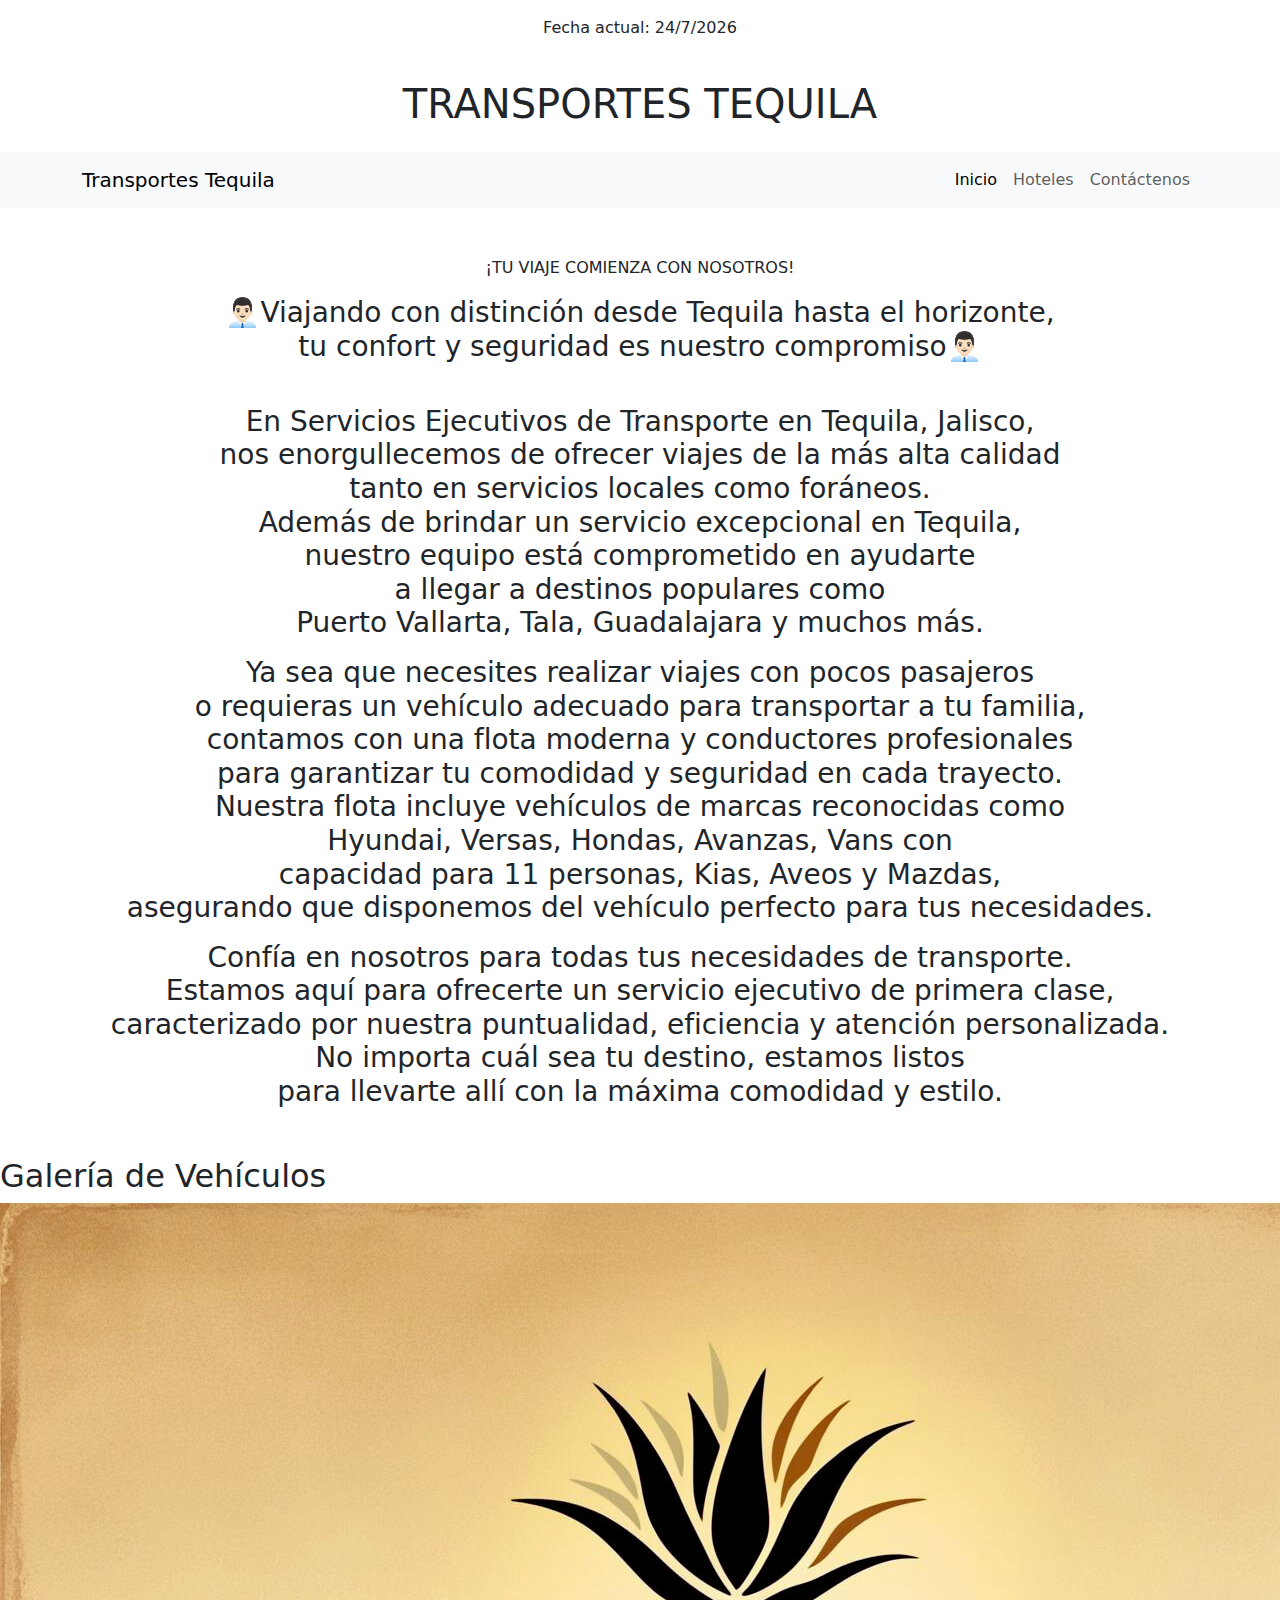
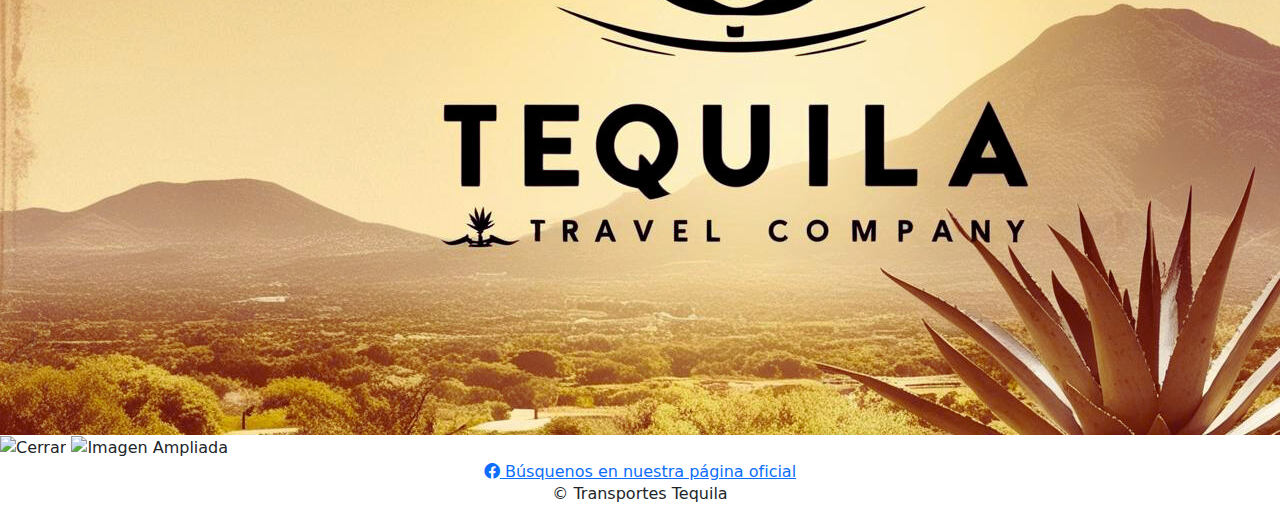
==== index.html @ f08bc749 "Launche 1.3" ====
<!DOCTYPE html>
<html lang="es">
<head>
<meta charset="UTF-8">
<meta name="viewport" content="width=device-width, initial-scale=1.0">
<link href="https://cdn.jsdelivr.net/npm/bootstrap@5.3.3/dist/css/bootstrap.min.css" rel="stylesheet" integrity="sha384-QWTKZyjpPEjISv5WaRU9OFeRpok6YctnYmDr5pNlyT2bRjXh0JMhjY6hW+ALEwIH" crossorigin="anonymous">
<link rel="stylesheet" href="/UBER/pages/style/style.css">
<link rel="stylesheet" href="https://cdnjs.cloudflare.com/ajax/libs/font-awesome/6.0.0-beta3/css/all.min.css">
<title>TRANSPORTES TEQUILA</title>
</head>
<body> 
  <!-- Fecha y Hora -->
    <div class="container text-center py-3">
      <div id="fecha-actual">

      </div>
       <script> 
       const fechaActual = new Date(); const dia = fechaActual.getDate();
        const mes = fechaActual.getMonth() + 1;
         const anio = fechaActual.getFullYear();
          const fechaFormateada = `${dia}/${mes}/${anio}`; 
          document.getElementById("fecha-actual").textContent = `Fecha actual: ${fechaFormateada}`;
           </script> 
           <div id="reloj">   
           </div>
            <script> function actualizarReloj() {
               const ahora = new Date(); 
               const hora = ahora.getHours(); 
               const minutos = ahora.getMinutes(); 
               const segundos = ahora.getSeconds(); 
               const reloj = document.getElementById("reloj"); 
               reloj.textContent = `${hora}:${minutos}:${segundos}`;
                } 
                setInterval(actualizarReloj, 1000);
                 </script> 
                 </div>
                  <!-- Título Principal --> 
                   <div class="text-center my-4"> <h1>TRANSPORTES TEQUILA</h1> </div>

                    <!-- Barra de navegación -->
                      <nav class="navbar navbar-expand-lg navbar-light bg-light"> 
                      <div class="container"> <a class="navbar-brand" href="#">Transportes Tequila</a>
                      <button class="navbar-toggler" type="button" data-bs-toggle="collapse" 
                      data-bs-target="#navbarNav" aria-controls="navbarNav" aria-expanded="false" 
                      aria-label="Toggle navigation"> 
                      <span class="navbar-toggler-icon">
                    </span> 
                  </button> <div class="collapse navbar-collapse" id="navbarNav"> 
                    <ul class="navbar-nav ms-auto"> <li class="nav-item">
                       <a class="nav-link active" aria-current="page" href="index.html">Inicio</a> 
                     </li>
                      <li class="nav-item"> <a class="nav-link" href="hoteles.html">Hoteles</a> 
                      </li> <li class="nav-item"> <a class="nav-link" href="contacto.html">Contáctenos</a> 
                      </li> 
                    </ul> 
                  </div> 
                </div> 
              </nav>
              
              <!-- Contenido Principal --> 
               <div class="container text-center my-5"> 
                <p class="cont">¡TU VIAJE COMIENZA CON NOSOTROS!</p> 
                <h3 class="subtt">👨🏻‍💼Viajando con distinción desde Tequila hasta el horizonte,<br> 
                  tu confort y seguridad es nuestro compromiso👨🏻‍💼<br><br> </h3> 
                
                  <h3> <p class="tt"> En Servicios Ejecutivos de Transporte en Tequila, Jalisco, <br>
                     nos enorgullecemos de ofrecer viajes de la más alta calidad<br>
                     tanto en servicios locales como foráneos. <br>
                     Además de brindar un servicio excepcional en Tequila, <br>
                     nuestro equipo está comprometido en ayudarte <br> 
                     a llegar a destinos populares como <br>
                     Puerto Vallarta, Tala, Guadalajara y muchos más. </p>

                         <!--2-->

                         <p class="tt"> Ya sea que necesites realizar viajes con pocos pasajeros <br>
                           o requieras un vehículo adecuado para transportar a tu familia,<br>
                           contamos con una flota moderna y conductores profesionales <br> 
                           para garantizar tu comodidad y seguridad en cada trayecto. <br>
                           Nuestra flota incluye vehículos de marcas reconocidas como <br>
                           Hyundai, Versas, Hondas, Avanzas, Vans con<br>
                           capacidad para 11 personas, Kias, Aveos y Mazdas, <br>
                           asegurando que disponemos del vehículo perfecto para tus necesidades. </p>
                                
                                <!--3-->

                                <p class="tt"> Confía en nosotros para todas tus necesidades de transporte. <br>
                                   Estamos aquí para ofrecerte un servicio ejecutivo de primera clase,<br>
                                   caracterizado por nuestra puntualidad, eficiencia y atención personalizada. <br>
                                   No importa cuál sea tu destino, estamos listos<br> para
                                   llevarte allí con la máxima comodidad y estilo. </p> </h3> </div>
    </center>

    <!-- Galería -->
    <main id="galeria">
        <section class="gallery">
            <div class="contenedor">
                <h2 class="subtitulo">Galería de Vehículos</h2>
                <div class="contenedor-galeria">
                    <img src="./img/FONDO.png" class="img-galeria" alt="Vehículo">
                </div>
            </div>
        </section>

        <section class="imagen-light">
            <img src="" alt="Cerrar" class="close">
            <img src="" alt="Imagen Ampliada" class="agregar-imagen">
        </section>
    </main>

    <!-- JavaScript -->
    <script src="js/Menu.js"></script>
    <script src="js/Galey.js"></script>

    <!-- Footer -->
    <footer>
        <center>
            <div class="contenedor footer-contenido">
                <div class="contacto">
                    <div class="brand"></div>
                </div>
            </div>
            <div class="redes-sociales">
                <a href="https://www.facebook.com/profile.php?id=100088187539210&mibextid=ZbWKwL" target="_blank">
                    <i class="fab fa-facebook"></i> Búsquenos en nuestra página oficial
                </a>
                <br><h6>&copy; Transportes Tequila</h6>
            </div>
        </center>
    </footer>
</body>
</html>
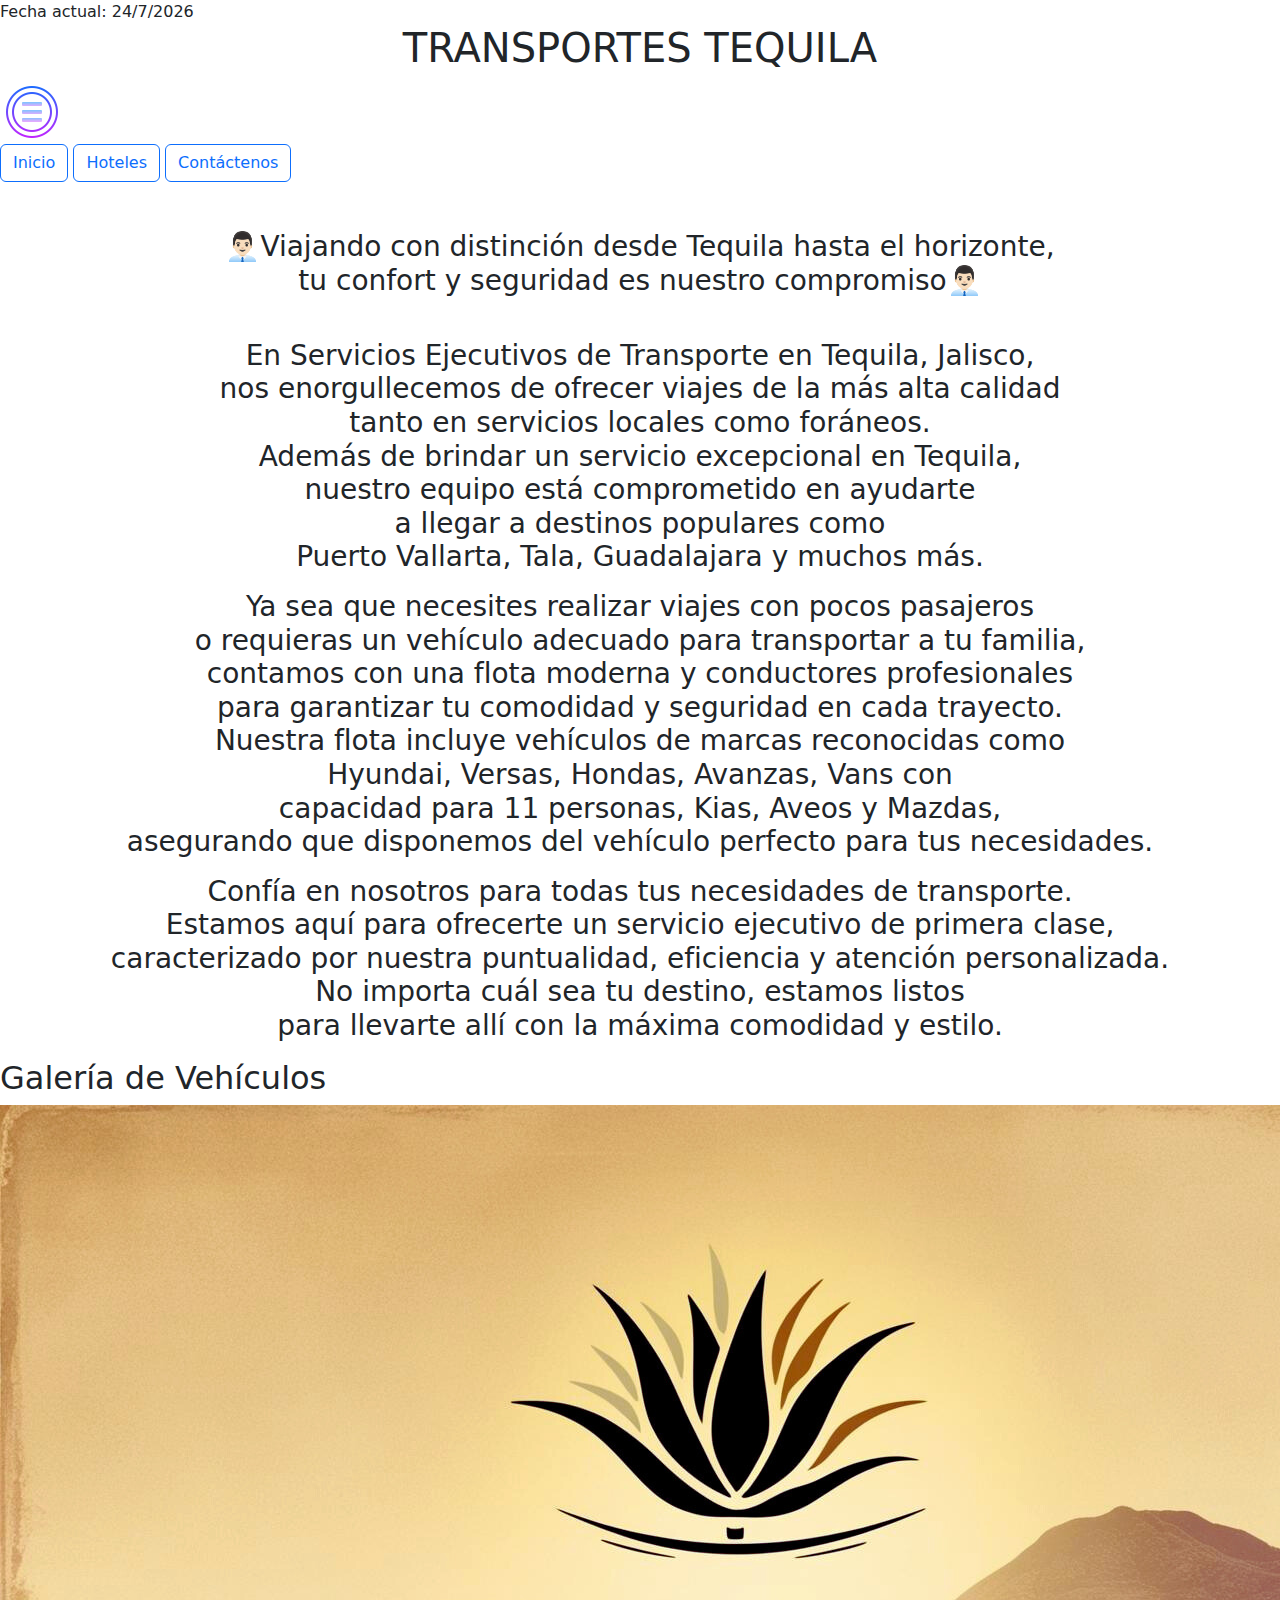
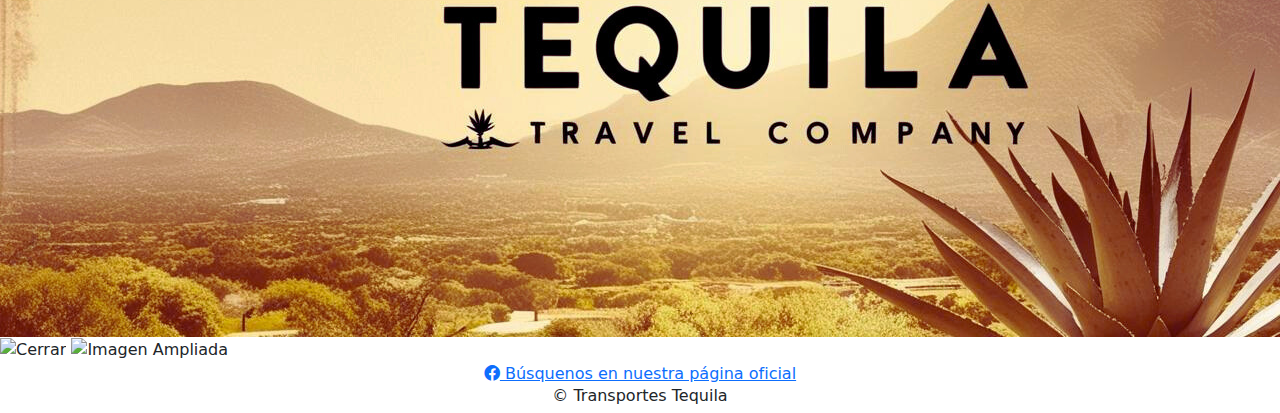
==== commit d9b12207: "Launche 1.05" ====
--- a/index.html
+++ b/index.html
@@ -1,94 +1,87 @@
 <!DOCTYPE html>
 <html lang="es">
 <head>
-<meta charset="UTF-8">
-<meta name="viewport" content="width=device-width, initial-scale=1.0">
-<link href="https://cdn.jsdelivr.net/npm/bootstrap@5.3.3/dist/css/bootstrap.min.css" rel="stylesheet" integrity="sha384-QWTKZyjpPEjISv5WaRU9OFeRpok6YctnYmDr5pNlyT2bRjXh0JMhjY6hW+ALEwIH" crossorigin="anonymous">
-<link rel="stylesheet" href="/UBER/pages/style/style.css">
-<link rel="stylesheet" href="https://cdnjs.cloudflare.com/ajax/libs/font-awesome/6.0.0-beta3/css/all.min.css">
-<title>TRANSPORTES TEQUILA</title>
+    <meta charset="UTF-8">
+    <meta name="viewport" content="width=device-width, initial-scale=1.0">
+    <link href="https://cdn.jsdelivr.net/npm/bootstrap@5.3.3/dist/css/bootstrap.min.css" rel="stylesheet" integrity="sha384-QWTKZyjpPEjISv5WaRU9OFeRpok6YctnYmDr5pNlyT2bRjXh0JMhjY6hW+ALEwIH" crossorigin="anonymous">
+    <link rel="stylesheet" href="/UBER/pages/style/style.css">
+    <link rel="stylesheet" href="https://cdnjs.cloudflare.com/ajax/libs/font-awesome/6.0.0-beta3/css/all.min.css">
+    <title>TRANSPORTES TEQUILA</title>
 </head>
-<body> 
-  <!-- Fecha y Hora -->
-    <div class="container text-center py-3">
-      <div id="fecha-actual">
+<body>
+    <div class="loader"></div>
 
-      </div>
-       <script> 
-       const fechaActual = new Date(); const dia = fechaActual.getDate();
-        const mes = fechaActual.getMonth() + 1;
-         const anio = fechaActual.getFullYear();
-          const fechaFormateada = `${dia}/${mes}/${anio}`; 
-          document.getElementById("fecha-actual").textContent = `Fecha actual: ${fechaFormateada}`;
-           </script> 
-           <div id="reloj">   
-           </div>
-            <script> function actualizarReloj() {
-               const ahora = new Date(); 
-               const hora = ahora.getHours(); 
-               const minutos = ahora.getMinutes(); 
-               const segundos = ahora.getSeconds(); 
-               const reloj = document.getElementById("reloj"); 
-               reloj.textContent = `${hora}:${minutos}:${segundos}`;
-                } 
-                setInterval(actualizarReloj, 1000);
-                 </script> 
-                 </div>
-                  <!-- Título Principal --> 
-                   <div class="text-center my-4"> <h1>TRANSPORTES TEQUILA</h1> </div>
+    <!-- Fecha y Hora -->
+    <div class="fecha-hora">
+        <div id="fecha-actual"></div>
+        <div id="reloj"></div>
+        <script>
+            const fechaActual = new Date();
+            const dia = fechaActual.getDate();
+            const mes = fechaActual.getMonth() + 1;
+            const anio = fechaActual.getFullYear();
+            const fechaFormateada = `${dia}/${mes}/${anio}`;
+            document.getElementById("fecha-actual").textContent = `Fecha actual: ${fechaFormateada}`;
 
-                    <!-- Barra de navegación -->
-                      <nav class="navbar navbar-expand-lg navbar-light bg-light"> 
-                      <div class="container"> <a class="navbar-brand" href="#">Transportes Tequila</a>
-                      <button class="navbar-toggler" type="button" data-bs-toggle="collapse" 
-                      data-bs-target="#navbarNav" aria-controls="navbarNav" aria-expanded="false" 
-                      aria-label="Toggle navigation"> 
-                      <span class="navbar-toggler-icon">
-                    </span> 
-                  </button> <div class="collapse navbar-collapse" id="navbarNav"> 
-                    <ul class="navbar-nav ms-auto"> <li class="nav-item">
-                       <a class="nav-link active" aria-current="page" href="index.html">Inicio</a> 
-                     </li>
-                      <li class="nav-item"> <a class="nav-link" href="hoteles.html">Hoteles</a> 
-                      </li> <li class="nav-item"> <a class="nav-link" href="contacto.html">Contáctenos</a> 
-                      </li> 
-                    </ul> 
-                  </div> 
-                </div> 
-              </nav>
-              
-              <!-- Contenido Principal --> 
-               <div class="container text-center my-5"> 
-                <p class="cont">¡TU VIAJE COMIENZA CON NOSOTROS!</p> 
-                <h3 class="subtt">👨🏻‍💼Viajando con distinción desde Tequila hasta el horizonte,<br> 
-                  tu confort y seguridad es nuestro compromiso👨🏻‍💼<br><br> </h3> 
-                
-                  <h3> <p class="tt"> En Servicios Ejecutivos de Transporte en Tequila, Jalisco, <br>
-                     nos enorgullecemos de ofrecer viajes de la más alta calidad<br>
-                     tanto en servicios locales como foráneos. <br>
-                     Además de brindar un servicio excepcional en Tequila, <br>
-                     nuestro equipo está comprometido en ayudarte <br> 
-                     a llegar a destinos populares como <br>
-                     Puerto Vallarta, Tala, Guadalajara y muchos más. </p>
+            function actualizarReloj() {
+                const ahora = new Date();
+                const hora = ahora.getHours();
+                const minutos = ahora.getMinutes();
+                const segundos = ahora.getSeconds();
+                const reloj = document.getElementById("reloj");
+                reloj.textContent = `${hora}:${minutos}:${segundos}`;
+            }
+            setInterval(actualizarReloj, 1000);
+        </script>
+    </div>
 
-                         <!--2-->
+    <!-- Título -->
+    <center><h1>TRANSPORTES TEQUILA</h1></center>
 
-                         <p class="tt"> Ya sea que necesites realizar viajes con pocos pasajeros <br>
-                           o requieras un vehículo adecuado para transportar a tu familia,<br>
-                           contamos con una flota moderna y conductores profesionales <br> 
-                           para garantizar tu comodidad y seguridad en cada trayecto. <br>
-                           Nuestra flota incluye vehículos de marcas reconocidas como <br>
-                           Hyundai, Versas, Hondas, Avanzas, Vans con<br>
-                           capacidad para 11 personas, Kias, Aveos y Mazdas, <br>
-                           asegurando que disponemos del vehículo perfecto para tus necesidades. </p>
-                                
-                                <!--3-->
+    <!-- Barra de Navegación -->
+    <header class="header" id="inicio">
+        <img src="./img/menu.png" alt="Menu" class="menu">
+        <nav class="menu-navegacion">
+            <a class="btn btn-outline-primary" href="#">Inicio</a>
+            <a class="btn btn-outline-primary" href="./pages/Hoteles.html">Hoteles</a>
+            <a class="btn btn-outline-primary" href="./pages/contacto.html">Contáctenos</a>
+        </nav>
+    </header>
 
-                                <p class="tt"> Confía en nosotros para todas tus necesidades de transporte. <br>
-                                   Estamos aquí para ofrecerte un servicio ejecutivo de primera clase,<br>
-                                   caracterizado por nuestra puntualidad, eficiencia y atención personalizada. <br>
-                                   No importa cuál sea tu destino, estamos listos<br> para
-                                   llevarte allí con la máxima comodidad y estilo. </p> </h3> </div>
+    <!-- Mensaje Principal -->
+    <center>
+        <br><br>
+        <h3 class="subtt">👨🏻‍💼Viajando con distinción desde Tequila hasta el horizonte,<br>tu confort y seguridad es nuestro compromiso👨🏻‍💼<br><br></h3>
+        <h3>
+            <p class="tt">
+                En Servicios Ejecutivos de Transporte en Tequila, Jalisco, <br>
+                nos enorgullecemos de ofrecer viajes de la más alta calidad<br>
+                tanto en servicios locales como foráneos. <br>
+                Además de brindar un servicio excepcional en Tequila, <br>
+                nuestro equipo está comprometido en ayudarte <br>
+                a llegar a destinos populares como <br>
+                Puerto Vallarta, Tala, Guadalajara y muchos más.
+            </p>
+
+            <p class="tt">
+                Ya sea que necesites realizar viajes con pocos pasajeros <br> 
+                o requieras un vehículo adecuado para transportar a tu familia,<br>
+                contamos con una flota moderna y conductores profesionales <br> 
+                para garantizar tu comodidad y seguridad en cada trayecto. <br> 
+                Nuestra flota incluye vehículos de marcas reconocidas como <br>
+                Hyundai, Versas, Hondas, Avanzas, Vans con<br>
+                capacidad para 11 personas, Kias, Aveos y Mazdas, <br> 
+                asegurando que disponemos del vehículo perfecto para tus necesidades.
+            </p>
+
+            <p class="tt">
+                Confía en nosotros para todas tus necesidades de transporte. <br>
+                Estamos aquí para ofrecerte un servicio ejecutivo de primera clase, <br>
+                caracterizado por nuestra puntualidad, eficiencia y atención personalizada. <br>
+                No importa cuál sea tu destino, estamos listos<br> 
+                para llevarte allí con la máxima comodidad y estilo.
+            </p>
+        </h3>
     </center>
 
     <!-- Galería -->
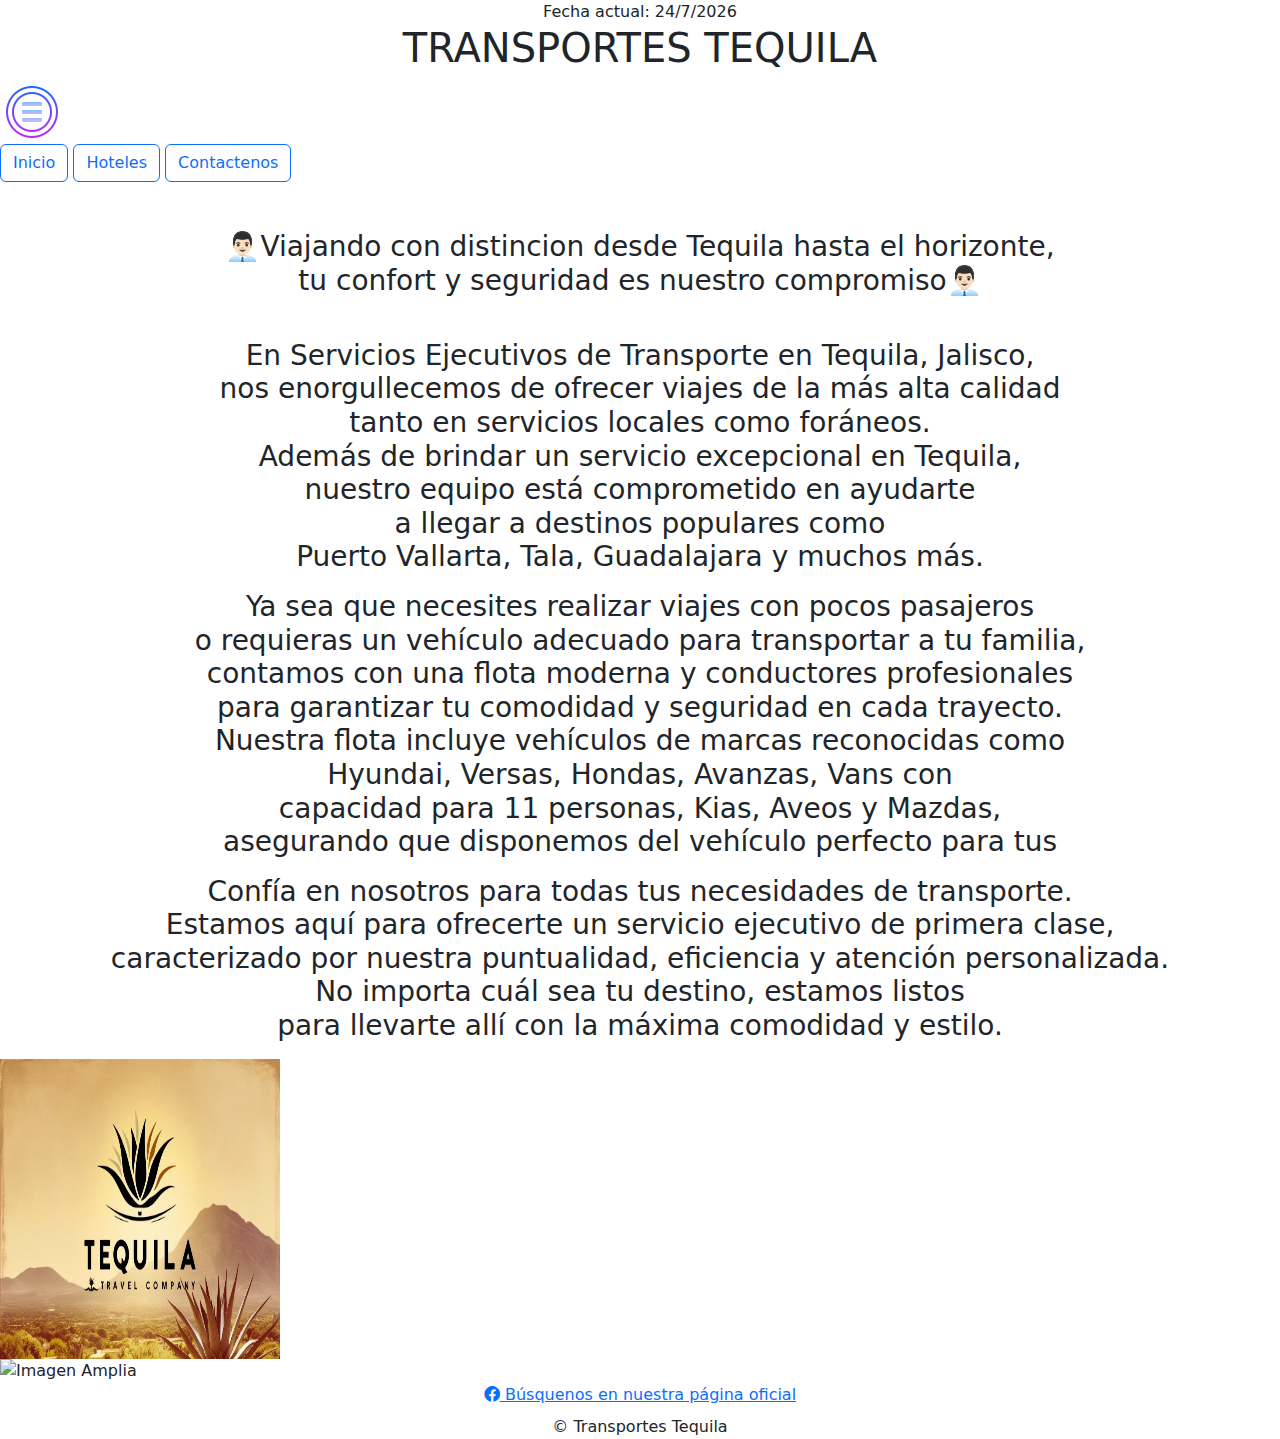
==== commit 9fe50f56: "Launche 1.06" ====
--- a/index.html
+++ b/index.html
@@ -1,125 +1,142 @@
-<!DOCTYPE html>
-<html lang="es">
-<head>
-    <meta charset="UTF-8">
-    <meta name="viewport" content="width=device-width, initial-scale=1.0">
-    <link href="https://cdn.jsdelivr.net/npm/bootstrap@5.3.3/dist/css/bootstrap.min.css" rel="stylesheet" integrity="sha384-QWTKZyjpPEjISv5WaRU9OFeRpok6YctnYmDr5pNlyT2bRjXh0JMhjY6hW+ALEwIH" crossorigin="anonymous">
-    <link rel="stylesheet" href="/UBER/pages/style/style.css">
-    <link rel="stylesheet" href="https://cdnjs.cloudflare.com/ajax/libs/font-awesome/6.0.0-beta3/css/all.min.css">
-    <title>TRANSPORTES TEQUILA</title>
-</head>
-<body>
-    <div class="loader"></div>
+<!DOCTYPE html> 
+<html lang="en">
+   <head>
+     <meta charset="UTF-8"> 
+     <meta name="viewport" content="width=device-width, initial-scale=1.0"> 
+     <link href="https://cdn.jsdelivr.net/npm/bootstrap@5.3.3/dist/css/bootstrap.min.css" rel="stylesheet" integrity="sha384-QWTKZyjpPEjISv5WaRU9OFeRpok6YctnYmDr5pNlyT2bRjXh0JMhjY6hW+ALEwIH" crossorigin="anonymous">
+     <link rel="stylesheet" href="/UBER/pages/style/style.css">
+     <link rel="stylesheet" href="https://cdnjs.cloudflare.com/ajax/libs/font-awesome/6.0.0-beta3/css/all.min.css">
+     <title>TRANSPORTES TEQUILA</title>
+     </head>
+     <body>
+     <div class="loader">
 
-    <!-- Fecha y Hora -->
-    <div class="fecha-hora">
-        <div id="fecha-actual"></div>
-        <div id="reloj"></div>
-        <script>
-            const fechaActual = new Date();
-            const dia = fechaActual.getDate();
-            const mes = fechaActual.getMonth() + 1;
-            const anio = fechaActual.getFullYear();
-            const fechaFormateada = `${dia}/${mes}/${anio}`;
-            document.getElementById("fecha-actual").textContent = `Fecha actual: ${fechaFormateada}`;
+     </div>
+     
+     <!--fecha-->
+     <center> 
+      <nav class="horita"> 
+        <div id="fecha-actual"></div> 
+        <script> 
+        const fechaActual = new Date(); 
+        const dia = fechaActual.getDate();
+        const mes = fechaActual.getMonth() + 1; 
+        const anio = fechaActual.getFullYear();
+        const fechaFormateada = `${dia}/${mes}/${anio}`;
+        document.getElementById("fecha-actual").textContent = `Fecha actual: ${fechaFormateada}`;
+        </script> 
+        
+        <!--hora--> 
+        <nav class="relojcitoo"> 
+          <div id="reloj"> 
+          </div>
+          <script>
+          function actualizarReloj() {
+            const ahora = new Date(); 
+            const hora = ahora.getHours();
+            const minutos = ahora.getMinutes();
+            const segundos = ahora.getSeconds();
+            const reloj = document.getElementById("reloj"); 
+            reloj.textContent = `${hora}:${minutos}:${segundos}`;
+            } setInterval(actualizarReloj, 1000);
+             </script> 
+             </center>
+             
+             <center> 
+              
+              <h1>TRANSPORTES TEQUILA</h1>
+            </center> 
+            <!-- Barra de navegacion -->
+             <!--principal-->
+             <header class="header" id="inicio"> 
+              <img src="./img/menu.png" alt="" class="menu">
+               <nav class="menu-navegacion"> 
+                <a button type="button" class="btn btn-outline-primary" href="#">Inicio</a>
+                <a button type="button" class="btn btn-outline-primary" href="./pages/Hoteles.html">Hoteles</a>
+                <a button type="button" class="btn btn-outline-primary" href="./pages/contacto.html">Contactenos</a>
+              </nav>
+            </header> 
+            
+            <center> 
+              
+              <br><br> <h3 class="subtt">👨🏻‍💼Viajando con distincion desde Tequila hasta el horizonte,<br>
+                 tu confort y seguridad es nuestro compromiso👨🏻‍💼<br><br></h3> 
+                 
+                 <h3> <p class="tt"> En Servicios Ejecutivos de Transporte en Tequila, Jalisco, <br>
+                  nos enorgullecemos de ofrecer viajes de la más alta calidad<br>
+                  tanto en servicios locales como foráneos. <br>
+                  Además de brindar un servicio excepcional en Tequila, <br>
+                  nuestro equipo está comprometido en ayudarte <br>
+                  a llegar a destinos populares como <br>
+                  Puerto Vallarta, Tala, Guadalajara y muchos más. </p>
+                  
+                  
+                  <p class="tt"> Ya sea que necesites realizar viajes con pocos pasajeros <br>
+                    o requieras un vehículo adecuado para transportar a tu familia,<br>
+                    contamos con una flota moderna y conductores profesionales <br>
+                    para garantizar tu comodidad y seguridad en cada trayecto. <br>
+                    Nuestra flota incluye vehículos de marcas reconocidas como <br>
+                    Hyundai, Versas, Hondas, Avanzas, Vans con<br>
+                    capacidad para 11 personas, Kias, Aveos y Mazdas, <br>
+                    asegurando que disponemos del vehículo perfecto para tus </p>
+                    
+                    
+                    <p class="tt"> Confía en nosotros para todas tus necesidades de transporte. <br>
+                      Estamos aquí para ofrecerte un servicio ejecutivo de primera clase, <br>
+                      caracterizado por nuestra puntualidad, eficiencia y atención personalizada. <br>
+                      No importa cuál sea tu destino, estamos listos<br>
+                      para llevarte allí con la máxima comodidad y estilo. </p> 
+                    
+                    </p></h3>
+                  
+                  </center>
+                  
+                  
+                  <!--Galeria-->
+                  
+                  <main id="gallery" id="galeria"> 
+                    <section class="gallery"> 
+                      <div class="contenedor">
+                        <h2 class="subtitulo"></h2>
+                        <div class="contenedor-galeria">
+                          <img src="./img/FONDO.png" class="img-galeria" height="300" width="280">
+                        </div>
+                      </div>
+                    </section>
+                    <section class="imagen-light">
 
-            function actualizarReloj() {
-                const ahora = new Date();
-                const hora = ahora.getHours();
-                const minutos = ahora.getMinutes();
-                const segundos = ahora.getSeconds();
-                const reloj = document.getElementById("reloj");
-                reloj.textContent = `${hora}:${minutos}:${segundos}`;
-            }
-            setInterval(actualizarReloj, 1000);
-        </script>
-    </div>
+                    </section>
+                    
+                    
+                    <img src="" alt="Imagen Amplia" class="agregar-imagen">
+                  </section> 
+                </main> 
+                <!--JAVASCRIPT-->
+                  
+                  <script src="js/Menu.js"></script>
+                  <script src="js/Galey.js"> </script>
+                  
+                  
+                  <!--DERECHOS-->
+                  <footer>
+                    <center>
+                      <div class="contenedor footer-contenido">
+                        <div class="contacto">
+                          <div class="brand">
 
-    <!-- Título -->
-    <center><h1>TRANSPORTES TEQUILA</h1></center>
-
-    <!-- Barra de Navegación -->
-    <header class="header" id="inicio">
-        <img src="./img/menu.png" alt="Menu" class="menu">
-        <nav class="menu-navegacion">
-            <a class="btn btn-outline-primary" href="#">Inicio</a>
-            <a class="btn btn-outline-primary" href="./pages/Hoteles.html">Hoteles</a>
-            <a class="btn btn-outline-primary" href="./pages/contacto.html">Contáctenos</a>
-        </nav>
-    </header>
-
-    <!-- Mensaje Principal -->
-    <center>
-        <br><br>
-        <h3 class="subtt">👨🏻‍💼Viajando con distinción desde Tequila hasta el horizonte,<br>tu confort y seguridad es nuestro compromiso👨🏻‍💼<br><br></h3>
-        <h3>
-            <p class="tt">
-                En Servicios Ejecutivos de Transporte en Tequila, Jalisco, <br>
-                nos enorgullecemos de ofrecer viajes de la más alta calidad<br>
-                tanto en servicios locales como foráneos. <br>
-                Además de brindar un servicio excepcional en Tequila, <br>
-                nuestro equipo está comprometido en ayudarte <br>
-                a llegar a destinos populares como <br>
-                Puerto Vallarta, Tala, Guadalajara y muchos más.
-            </p>
-
-            <p class="tt">
-                Ya sea que necesites realizar viajes con pocos pasajeros <br> 
-                o requieras un vehículo adecuado para transportar a tu familia,<br>
-                contamos con una flota moderna y conductores profesionales <br> 
-                para garantizar tu comodidad y seguridad en cada trayecto. <br> 
-                Nuestra flota incluye vehículos de marcas reconocidas como <br>
-                Hyundai, Versas, Hondas, Avanzas, Vans con<br>
-                capacidad para 11 personas, Kias, Aveos y Mazdas, <br> 
-                asegurando que disponemos del vehículo perfecto para tus necesidades.
-            </p>
-
-            <p class="tt">
-                Confía en nosotros para todas tus necesidades de transporte. <br>
-                Estamos aquí para ofrecerte un servicio ejecutivo de primera clase, <br>
-                caracterizado por nuestra puntualidad, eficiencia y atención personalizada. <br>
-                No importa cuál sea tu destino, estamos listos<br> 
-                para llevarte allí con la máxima comodidad y estilo.
-            </p>
-        </h3>
-    </center>
-
-    <!-- Galería -->
-    <main id="galeria">
-        <section class="gallery">
-            <div class="contenedor">
-                <h2 class="subtitulo">Galería de Vehículos</h2>
-                <div class="contenedor-galeria">
-                    <img src="./img/FONDO.png" class="img-galeria" alt="Vehículo">
-                </div>
-            </div>
-        </section>
-
-        <section class="imagen-light">
-            <img src="" alt="Cerrar" class="close">
-            <img src="" alt="Imagen Ampliada" class="agregar-imagen">
-        </section>
-    </main>
-
-    <!-- JavaScript -->
-    <script src="js/Menu.js"></script>
-    <script src="js/Galey.js"></script>
-
-    <!-- Footer -->
-    <footer>
-        <center>
-            <div class="contenedor footer-contenido">
-                <div class="contacto">
-                    <div class="brand"></div>
-                </div>
-            </div>
-            <div class="redes-sociales">
-                <a href="https://www.facebook.com/profile.php?id=100088187539210&mibextid=ZbWKwL" target="_blank">
-                    <i class="fab fa-facebook"></i> Búsquenos en nuestra página oficial
-                </a>
-                <br><h6>&copy; Transportes Tequila</h6>
-            </div>
-        </center>
-    </footer>
-</body>
-</html>
+                          </div>
+                        </div>
+                      </div>
+                      <div class="redes-sociales">
+                        <a href="https://www.facebook.com/profile.php?id=100088187539210&mibextid=ZbWKwL " target="_blank"> 
+                          <i class="fab fa-facebook"></i> Búsquenos en nuestra página oficial
+                         </a> 
+                         <br> <h6></h6>&copy; Transportes Tequila</h6> 
+                        </div> 
+                      
+                      </center>
+                     </footer> 
+                    
+                    
+                    </body>
+                     </html>
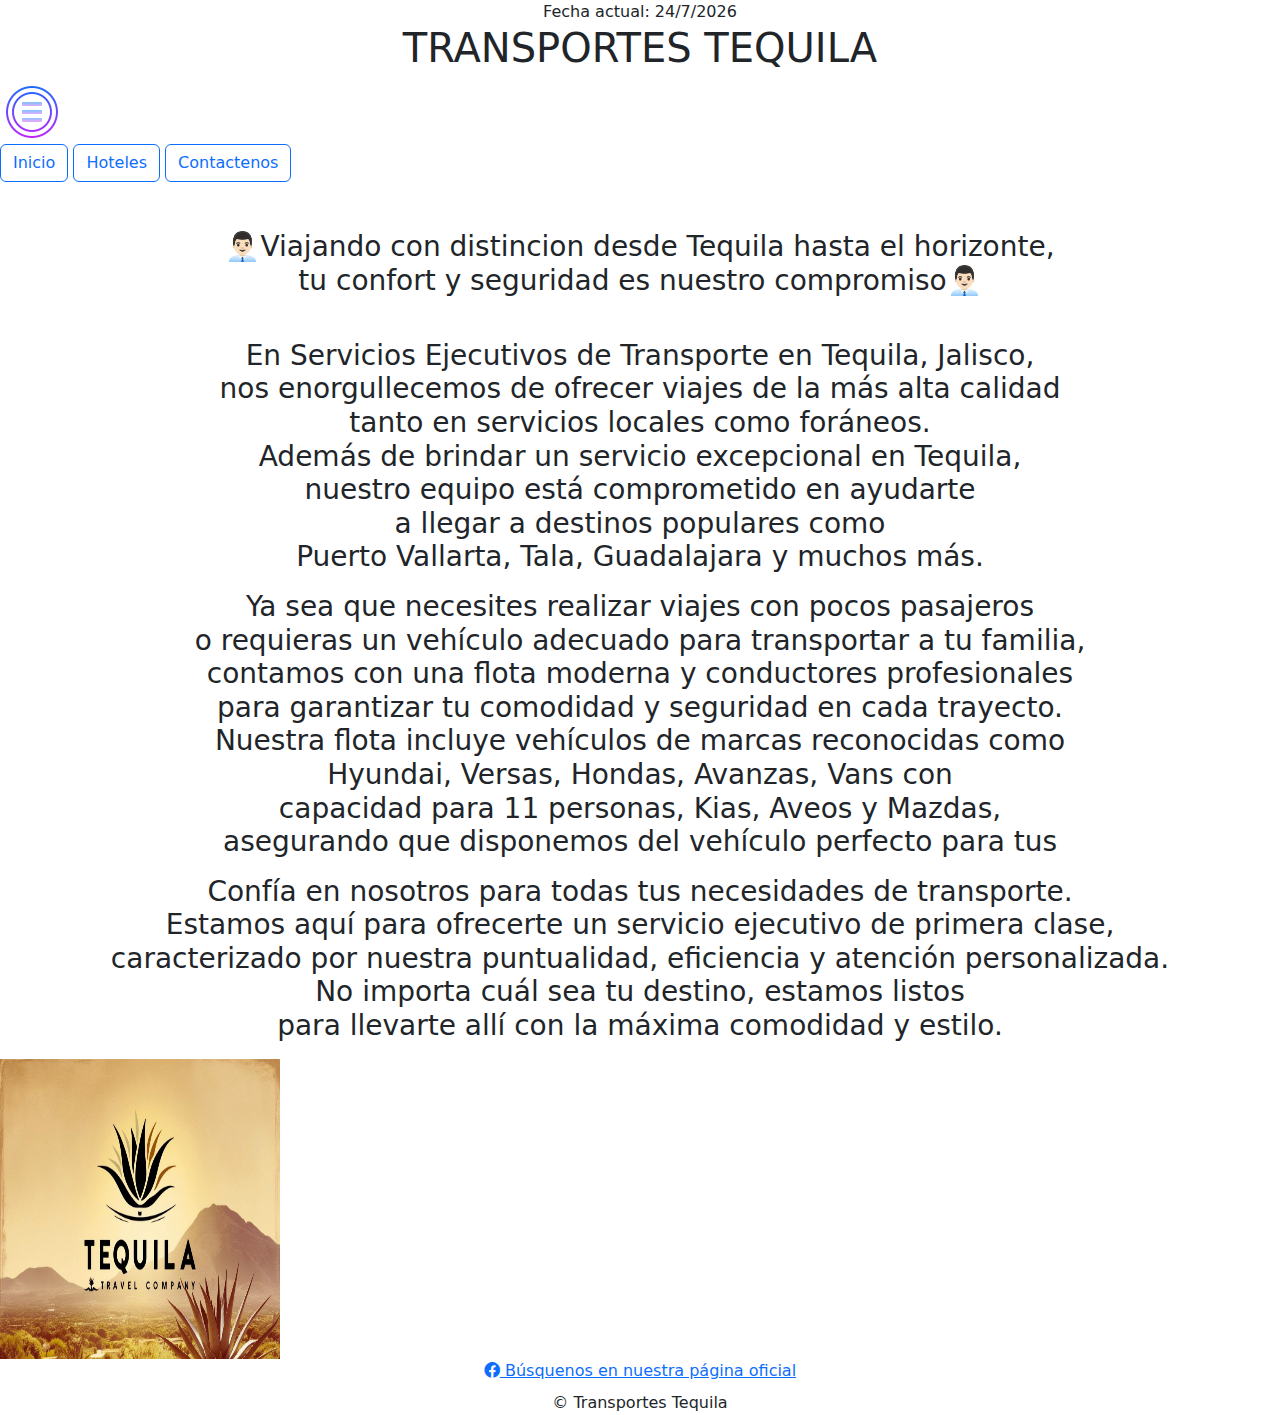
==== commit 1f3d9f47: "Launche 1.07" ====
--- a/index.html
+++ b/index.html
@@ -108,7 +108,6 @@
                     </section>
                     
                     
-                    <img src="" alt="Imagen Amplia" class="agregar-imagen">
                   </section> 
                 </main> 
                 <!--JAVASCRIPT-->
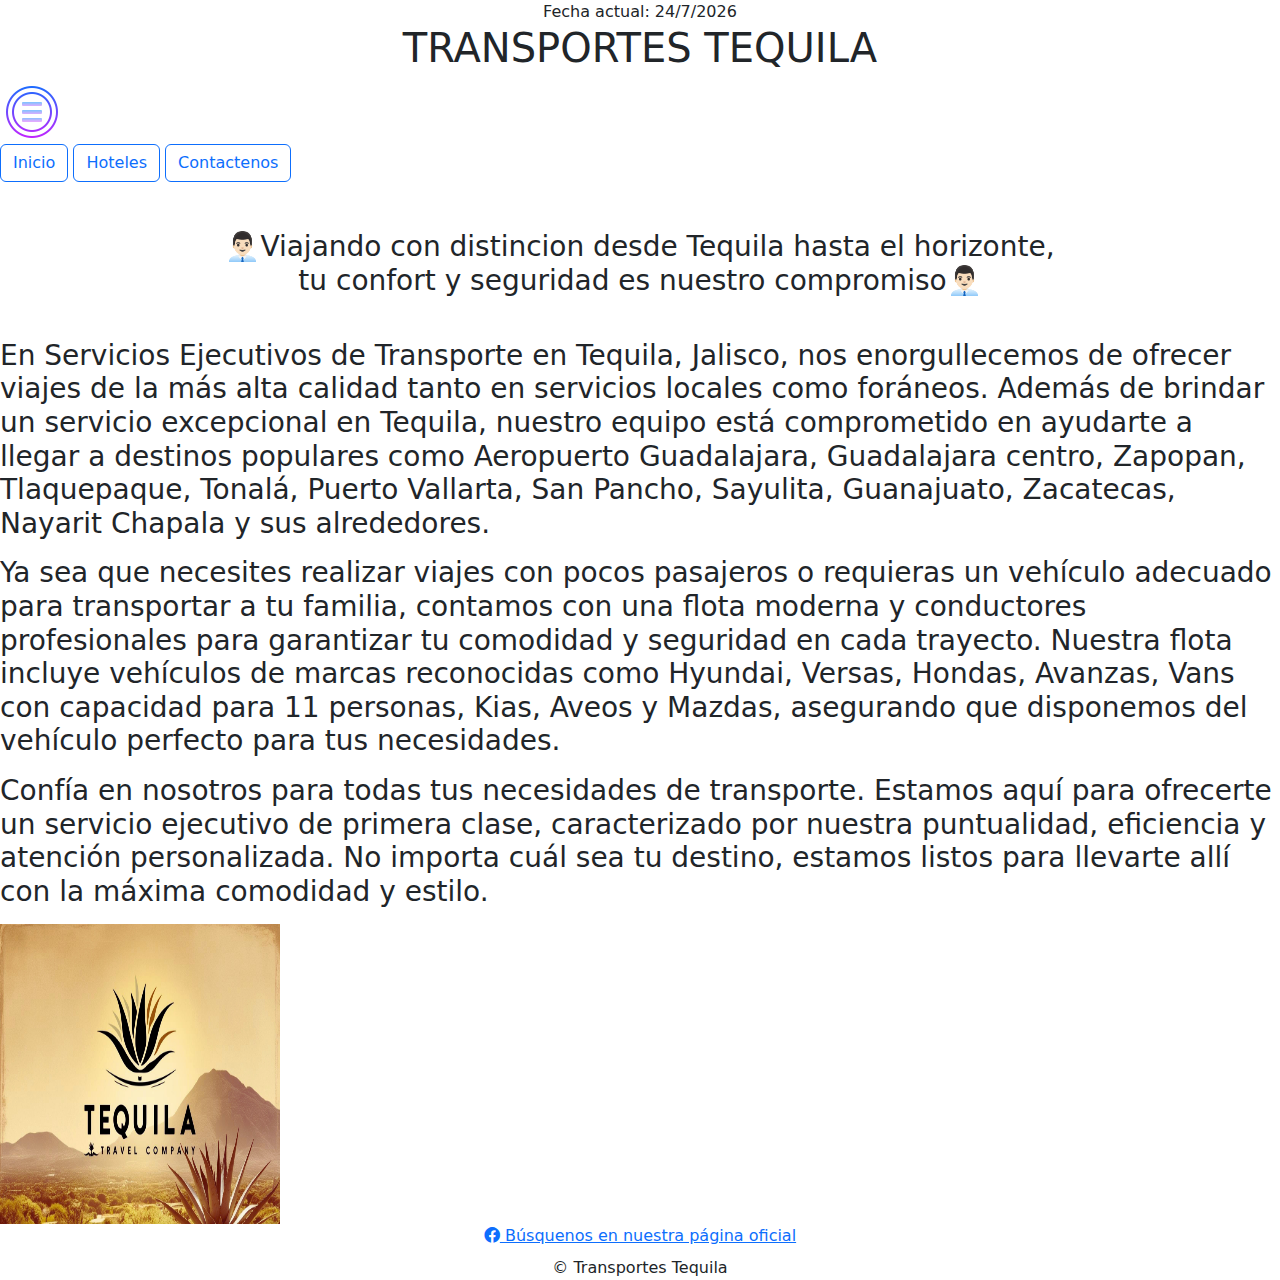
==== commit 82e7bb60: "Launche 1.7" ====
--- a/index.html
+++ b/index.html
@@ -61,35 +61,33 @@
               
               <br><br> <h3 class="subtt">👨🏻‍💼Viajando con distincion desde Tequila hasta el horizonte,<br>
                  tu confort y seguridad es nuestro compromiso👨🏻‍💼<br><br></h3> 
+            </center>
                  
-                 <h3> <p class="tt"> En Servicios Ejecutivos de Transporte en Tequila, Jalisco, <br>
-                  nos enorgullecemos de ofrecer viajes de la más alta calidad<br>
-                  tanto en servicios locales como foráneos. <br>
-                  Además de brindar un servicio excepcional en Tequila, <br>
-                  nuestro equipo está comprometido en ayudarte <br>
-                  a llegar a destinos populares como <br>
-                  Puerto Vallarta, Tala, Guadalajara y muchos más. </p>
+            <h3>
+              <div class="tt-container">
+                  <p class="tt">
+                      En Servicios Ejecutivos de Transporte en Tequila, Jalisco, nos enorgullecemos de ofrecer viajes de la más alta calidad tanto en servicios locales como foráneos. Además de brindar un servicio excepcional en Tequila, nuestro equipo está comprometido en ayudarte a llegar a destinos populares como Aeropuerto Guadalajara, Guadalajara centro, Zapopan, Tlaquepaque, Tonalá, Puerto Vallarta, San Pancho, Sayulita, Guanajuato, Zacatecas, Nayarit Chapala y sus alrededores.
+                  </p>
+              </div>
+          
+              <div class="tt-container">
+                  <p class="tt">
+                      Ya sea que necesites realizar viajes con pocos pasajeros o requieras un vehículo adecuado para transportar a tu familia, contamos con una flota moderna y conductores profesionales para garantizar tu comodidad y seguridad en cada trayecto. Nuestra flota incluye vehículos de marcas reconocidas como Hyundai, Versas, Hondas, Avanzas, Vans con capacidad para 11 personas, Kias, Aveos y Mazdas, asegurando que disponemos del vehículo perfecto para tus necesidades.
+                  </p>
+              </div>
+          
+              <div class="tt-container">
+                  <p class="tt">
+                      Confía en nosotros para todas tus necesidades de transporte. Estamos aquí para ofrecerte un servicio ejecutivo de primera clase, caracterizado por nuestra puntualidad, eficiencia y atención personalizada. No importa cuál sea tu destino, estamos listos para llevarte allí con la máxima comodidad y estilo.
+                  </p>
+              </div>
+          </h3>
+          
+          
+          
+              
                   
                   
-                  <p class="tt"> Ya sea que necesites realizar viajes con pocos pasajeros <br>
-                    o requieras un vehículo adecuado para transportar a tu familia,<br>
-                    contamos con una flota moderna y conductores profesionales <br>
-                    para garantizar tu comodidad y seguridad en cada trayecto. <br>
-                    Nuestra flota incluye vehículos de marcas reconocidas como <br>
-                    Hyundai, Versas, Hondas, Avanzas, Vans con<br>
-                    capacidad para 11 personas, Kias, Aveos y Mazdas, <br>
-                    asegurando que disponemos del vehículo perfecto para tus </p>
-                    
-                    
-                    <p class="tt"> Confía en nosotros para todas tus necesidades de transporte. <br>
-                      Estamos aquí para ofrecerte un servicio ejecutivo de primera clase, <br>
-                      caracterizado por nuestra puntualidad, eficiencia y atención personalizada. <br>
-                      No importa cuál sea tu destino, estamos listos<br>
-                      para llevarte allí con la máxima comodidad y estilo. </p> 
-                    
-                    </p></h3>
-                  
-                  </center>
                   
                   
                   <!--Galeria-->
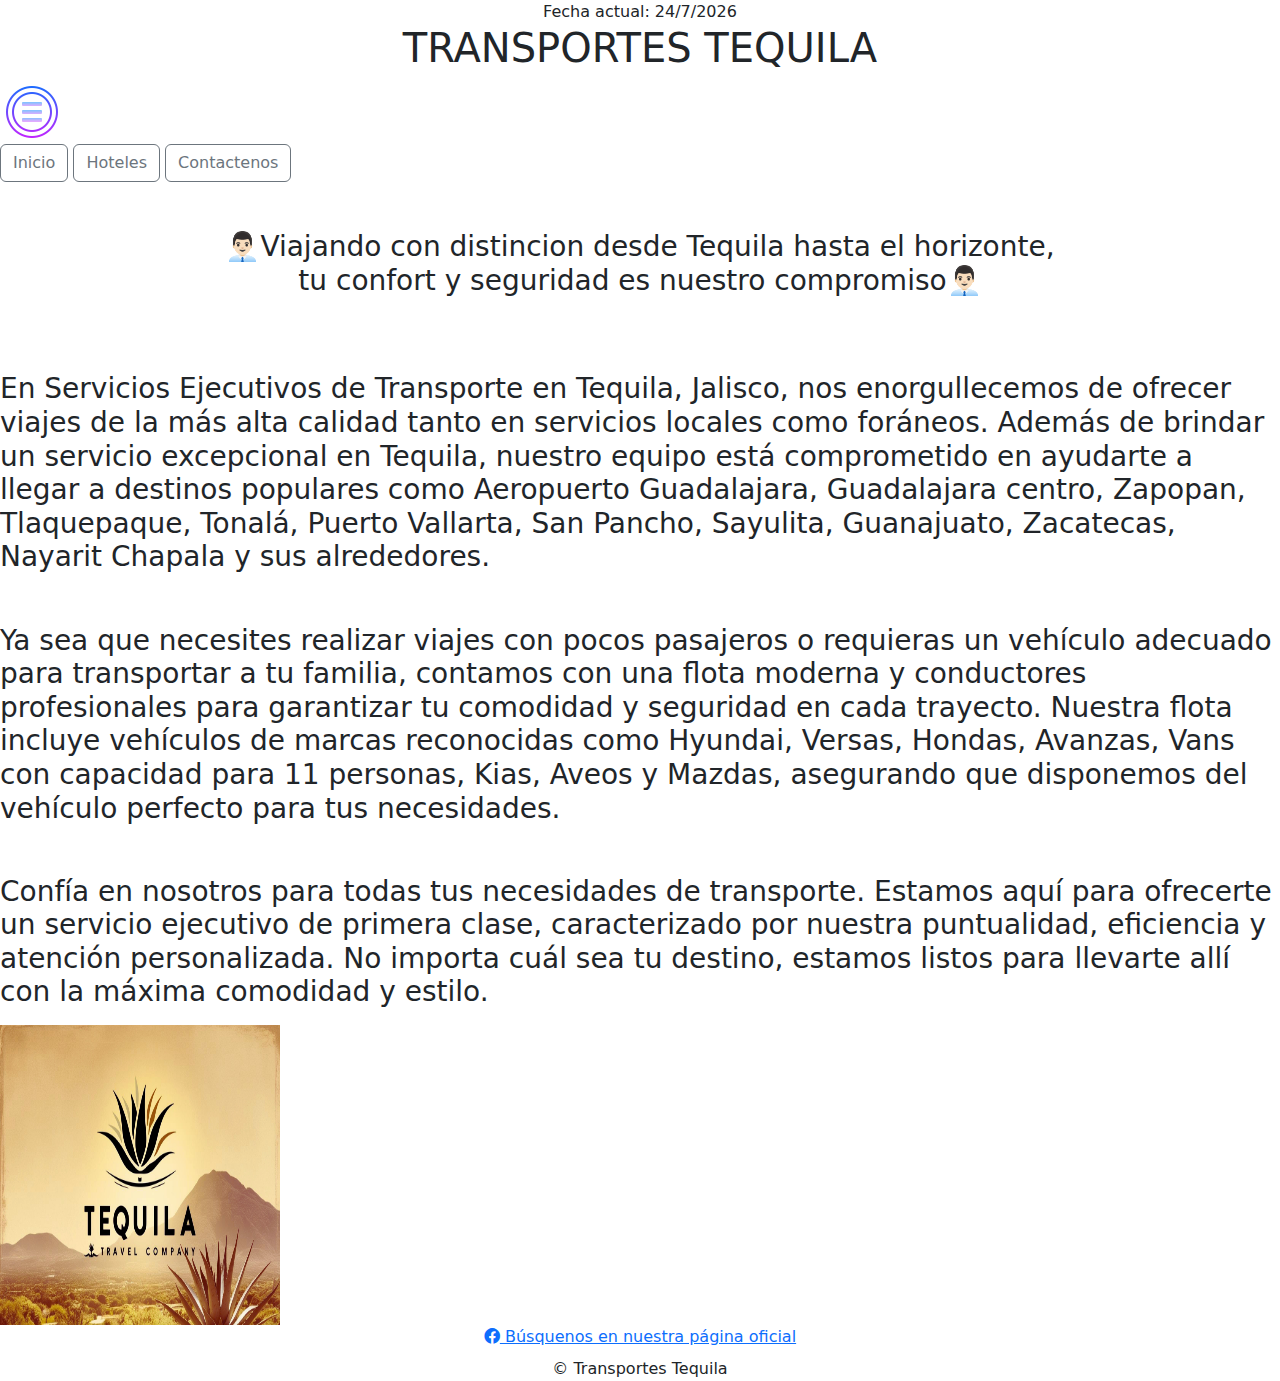
==== commit 3b59d56a: "Launche 1.8" ====
--- a/index.html
+++ b/index.html
@@ -44,16 +44,16 @@
              
              <center> 
               
-              <h1>TRANSPORTES TEQUILA</h1>
+              <h1 class="titu">TRANSPORTES TEQUILA</h1>
             </center> 
             <!-- Barra de navegacion -->
              <!--principal-->
              <header class="header" id="inicio"> 
               <img src="./img/menu.png" alt="" class="menu">
                <nav class="menu-navegacion"> 
-                <a button type="button" class="btn btn-outline-primary" href="#">Inicio</a>
-                <a button type="button" class="btn btn-outline-primary" href="./pages/Hoteles.html">Hoteles</a>
-                <a button type="button" class="btn btn-outline-primary" href="./pages/contacto.html">Contactenos</a>
+                <a button type="button" class="btn btn-outline-secondary" href="#">Inicio</a>
+                <a button type="button" class="btn btn-outline-secondary" href="./pages/Hoteles.html">Hoteles</a>
+                <a button type="button" class="btn btn-outline-secondary" href="./pages/contacto.html">Contactenos</a>
               </nav>
             </header> 
             
@@ -65,19 +65,19 @@
                  
             <h3>
               <div class="tt-container">
-                  <p class="tt">
+                  <br><p class="tt">
                       En Servicios Ejecutivos de Transporte en Tequila, Jalisco, nos enorgullecemos de ofrecer viajes de la más alta calidad tanto en servicios locales como foráneos. Además de brindar un servicio excepcional en Tequila, nuestro equipo está comprometido en ayudarte a llegar a destinos populares como Aeropuerto Guadalajara, Guadalajara centro, Zapopan, Tlaquepaque, Tonalá, Puerto Vallarta, San Pancho, Sayulita, Guanajuato, Zacatecas, Nayarit Chapala y sus alrededores.
                   </p>
               </div>
           
               <div class="tt-container">
-                  <p class="tt">
+                 <br> <p class="tt">
                       Ya sea que necesites realizar viajes con pocos pasajeros o requieras un vehículo adecuado para transportar a tu familia, contamos con una flota moderna y conductores profesionales para garantizar tu comodidad y seguridad en cada trayecto. Nuestra flota incluye vehículos de marcas reconocidas como Hyundai, Versas, Hondas, Avanzas, Vans con capacidad para 11 personas, Kias, Aveos y Mazdas, asegurando que disponemos del vehículo perfecto para tus necesidades.
                   </p>
               </div>
           
               <div class="tt-container">
-                  <p class="tt">
+                 <br><p class="tt">
                       Confía en nosotros para todas tus necesidades de transporte. Estamos aquí para ofrecerte un servicio ejecutivo de primera clase, caracterizado por nuestra puntualidad, eficiencia y atención personalizada. No importa cuál sea tu destino, estamos listos para llevarte allí con la máxima comodidad y estilo.
                   </p>
               </div>
